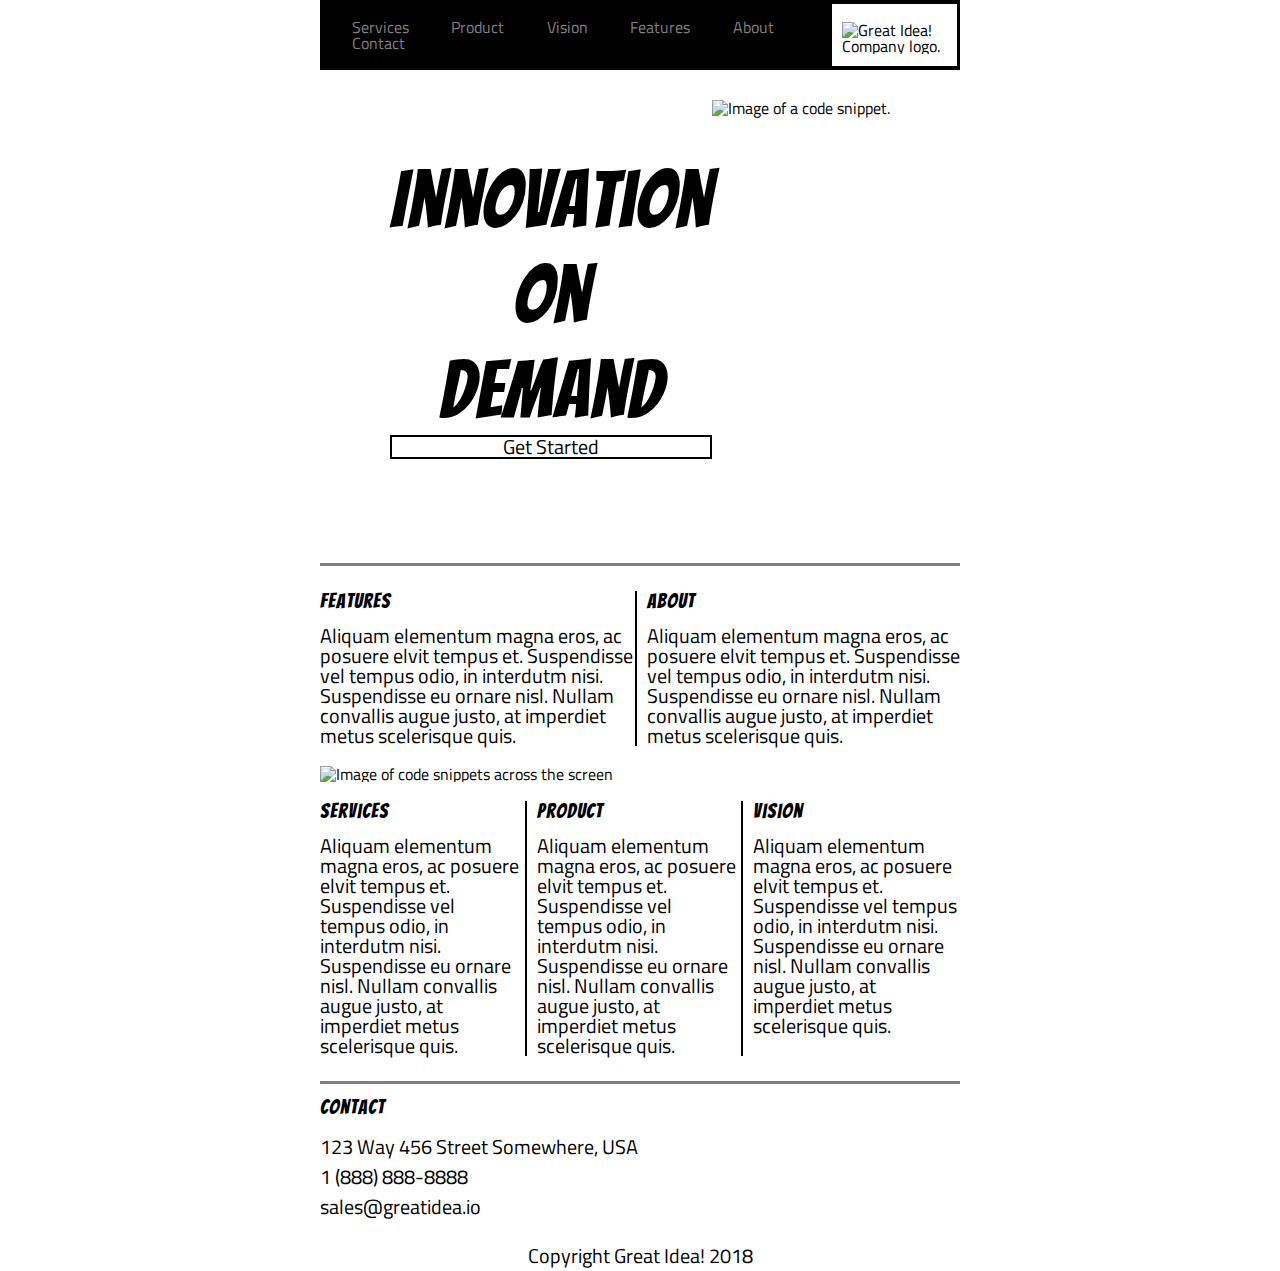
==== index.html @ 7ea81a04 "finished project" ====
<!doctype html>

<html lang="en">
<head>
  <meta charset="utf-8">
  <title>Great Idea - Responsive I</title>

  <link href="https://fonts.googleapis.com/css?family=Bangers|Titillium+Web" rel="stylesheet">
  <link rel="stylesheet" href="css/index.css">

  <meta name="viewport" content="width=device-width, initial-scale=1.0">

</head>

  <body>
    <section class="nav-bar"> 
      <nav>
        <a href="/services/">Services</a>
        <a href="/product/">Product</a>
        <a href="/vision/">Vision</a>
        <a href="/features/">Features</a>
        <a href="/about/">About</a>
        <a href="/contact/">Contact</a>
      </nav>
    
      <img src="img/logo.png" alt="Great Idea! Company logo." class="logo">
    </section>

    <section class="title-box">
      <div class="title-column">
        <header>
          <h1>Innovation</h1>
          <h1>On</h1>
          <h1>Demand</h1>
        </header>

        <a href="/get-started/" class="start-button">Get Started</a>

      </div>
      
      <img src="img/header-img.png" alt="Image of a code snippet.">  
    </section>



    <!--<hr>-->

    <section class = "top-row">
      <div class="top-left">
        <h3>Features</h3>
        <p>Aliquam elementum magna eros, ac posuere elvit tempus et. Suspendisse vel tempus odio, in interdutm nisi. Suspendisse eu ornare nisl. Nullam convallis augue justo, at imperdiet metus scelerisque quis.</p>
      </div>

      <div class="top-right">
        <h3>About</h3>
        <p>Aliquam elementum magna eros, ac posuere elvit tempus et. Suspendisse vel tempus odio, in interdutm nisi. Suspendisse eu ornare nisl. Nullam convallis augue justo, at imperdiet metus scelerisque quis.</p>
      </div>
    </section>

    <img class="middle-img" src="img/mid-page-accent.jpg" alt="Image of code snippets across the screen">

    <section class="bottom-row">
      <div class="left">
        <h3>Services</h3>
        <p>Aliquam elementum magna eros, ac posuere elvit tempus et. Suspendisse vel tempus odio, in interdutm nisi. Suspendisse eu ornare nisl. Nullam convallis augue justo, at imperdiet metus scelerisque quis.</p>
      </div>
      
      <div class="center">
        <h3>Product</h3>
        <p>Aliquam elementum magna eros, ac posuere elvit tempus et. Suspendisse vel tempus odio, in interdutm nisi. Suspendisse eu ornare nisl. Nullam convallis augue justo, at imperdiet metus scelerisque quis.</p>
      </div>

      <div class="right">
        <h3>Vision</h3>
        <p>Aliquam elementum magna eros, ac posuere elvit tempus et. Suspendisse vel tempus odio, in interdutm nisi. Suspendisse eu ornare nisl. Nullam convallis augue justo, at imperdiet metus scelerisque quis.</p>
      </div>
    </section>

    <!--<hr>-->
    <footer>
      <address>
        <h3>Contact</h3>
        <p>123 Way 456 Street
        Somewhere, USA</p>
        <p>1 (888) 888-8888</p>
        <p>sales@greatidea.io</p>
      </address>
      <p class="copyright">Copyright Great Idea! 2018</p>

    </footer>

  </body>
</html>
---- css/index.css ----
/* Use your own code or past solution for Great Idea Web Page CSS here! */

/* http://meyerweb.com/eric/tools/css/reset/ 
   v2.0 | 20110126
   License: none (public domain)
*/

html, body, div, span, applet, object, iframe,
h1, h2, h3, h4, h5, h6, p, blockquote, pre,
a, abbr, acronym, address, big, cite, code,
del, dfn, em, img, ins, kbd, q, s, samp,
small, strike, strong, sub, sup, tt, var,
b, u, i, center,
dl, dt, dd, ol, ul, li,
fieldset, form, label, legend,
table, caption, tbody, tfoot, thead, tr, th, td,
article, aside, canvas, details, embed, 
figure, figcaption, footer, header, hgroup, 
menu, nav, output, ruby, section, summary,
time, mark, audio, video {
	margin: 0;
	padding: 0;
	border: 0;
	font-size: 100%;
	font: inherit;
	vertical-align: baseline;
}
/* HTML5 display-role reset for older browsers */
article, aside, details, figcaption, figure, 
footer, header, hgroup, menu, nav, section {
	display: block;
}
body {
	line-height: 1;
}
ol, ul {
	list-style: none;
}
blockquote, q {
	quotes: none;
}
blockquote:before, blockquote:after,
q:before, q:after {
	content: '';
	content: none;
}
table {
	border-collapse: collapse;
	border-spacing: 0;
}

/* Set every element's box-sizing to border-box */
* {
    box-sizing: border-box;
}

html, body {
    height: 100%;
    font-family: 'Titillium Web', sans-serif;
}

h1, h2, h3, h4, h5 {
    font-family: 'Bangers', cursive;
    letter-spacing: 1px;
    margin-bottom: 15px;
}

/* Your code starts here! */
body {
	margin-left: 25%;
	margin-right: 25%;
	margin-bottom: 400px;
	height: 100%;
}

.nav-bar {
    display: flex;
    align-items: center;
	height: 70px;
	position: fixed;
	width: 50%;
	background-color: black;
}

.nav-bar nav {
    display: flex;
    flex-direction: row;
    flex-wrap: nowrap;
    justify-content: space-around;
    width: 80%;
    padding-left: 5%;
}

.nav-bar nav a {
	text-decoration: none;
	margin-right: 8%;
	color: gray;
}

/*.nav-bar nav a:first-child {
	margin-left: 5%;
}*/

.nav-bar nav a:hover {
	color: white;
}

.nav-bar nav, .nav-bar img {
	display: inline-block;
}

.logo {
	width: 19.6%;
	position: relative;
	background-color: white;
	padding: 18px 10px 12px 10px;
}

.title-box {
    display: flex;
    align-content: center;
    justify-content: center;
	text-align: center;
	width: 49.83%;
	/*margin-top: 8%;*/
    margin-bottom: 2%;
    padding-top: 100px;
    width: 100%;
}

.title-box img {
	height: 450px;
    margin-top: 0%;
    align-self: center;
}

.title-box header {
    font-size: 80px;
    align-self: center;
    height: 275px;
}

.title-column {
    display: flex;
    flex-direction: column;
    padding-top: 60px;
}

.title-column .start-button {
	border: 2px solid black;
	text-decoration: none;
	color: black;
	font-size: 20px;
	padding: 0px 20px 0px 20px;
}

.start-button:hover {
	background-color: black;
	color: white;
}

.top-row {
    display: flex;
    flex-direction: row;
    flex-wrap: nowrap;
    border-top: 3px solid grey;
}

.top-row .top-left, .top-row .top-right{
	margin-top: 4%;
    margin-bottom: 3%;
    font-size: 20px;
}

.top-left, .left, .center {
    border-right: 2px solid black;
    padding-right: 1px;
    margin-right: 10px;
}

.middle-img {
	width: 100%;
}

.bottom-row {
    display: flex;
    flex-direction: row;
    flex-wrap: nowrap;
    font-size: 20px;
    border-bottom: 3px solid grey;
}

.bottom-row .left, .bottom-row .center, .bottom-row .right {
	display: inline-block;
	width: 33.11%;
	margin-top: 3%;
	margin-bottom: 4%;
}

footer {
    margin-top: 2%;
    font-size: 20px;
}

footer p {
	line-height: 30px;
}

.copyright {
	margin-top: 3%;
	text-align: center;
}

@media(max-width: 800px) {
    body {
        display: flex;
        flex-direction: column;
    }

    .nav-bar {
        display: flex;
        flex-direction: column-reverse;
        flex-wrap: nowrap;
        height: 10%;
        background-color: transparent;
        position: absolute;
    }

    .nav-bar nav {
        display: flex;
        justify-content: space-around;
        align-items: center;
        flex-wrap: nowrap;
        width: 100%;
        height: 100%;
        margin-top: 0px;
        background-color: none;
    }

    .nav-bar nav a {
        font-size: 7px;
    }

    .nav-bar nav a:hover {
        text-decoration: underline;
        color: black;
    }

    .logo {
        width: 20%;
        height: 100%;
        background-color: transparent;
    }

    .title-box {
        display: flex;
        justify-content: center;
        align-items: center;
        margin-top: 0px;
        height: 70%;
        margin-bottom: 5%;
    }

    .title-box img {
        display: none;
    }

    .title-column {
        display: flex;
        flex-direction: column;
        justify-content: center;
        align-items: center;
        height: 100%;
        padding-bottom: 70px;
    }

    .title-box h1 {
        font-size: 30px;
        align-self: center;
    }

    .title-box .start-button {
       width: 50%;
       text-align: center;
       align-self: center;
       margin-top: 0%;
       font-size: 10px;
       padding: 5px 0px 5px 0px;
       margin-bottom: 40px;
    }

    .top-row {
        display: flex;
        flex-direction: row;
        font-size: 9px;
        border-top: 1px solid grey;
    }

    .top-row p {
        font-size: 9px;
    }

    .top-left {
        border-right: 1px solid black;
        margin-right: 6px;
    }

    .bottom-row {
        display: flex;
        flex-direction: row;
        justify-content: space-between;
        font-size: 9px;
        border-bottom: 1px solid grey;
    }

    .left, .center {
        border-right: 1px solid black;
        margin-right: 5px;
        padding-right: 5px;
    }

    address p, .copyright {
        font-size: 9px;
    }

    h3 {
        font-size: 10px;
        margin-top: 10px;
    }

    footer p {
        line-height: 15px;
    }

    footer, .top-row, .bottom-row, .title-box, .nav-bar {
        margin: 5px;
    }

}

@media(max-width: 500px) { /*I viewed this through inspect element, may look different if zoomed in to the same dimensions*/
    body {
        margin: 0px;
        margin-top: 20px;
        display: flex;
        flex-direction: column;

    }

    .nav-bar {
        width: 100%;
        display: flex;
        flex-direction: column-reverse;
        justify-content: space-around;
        align-self: flex-start;
    }

    .nav-bar nav {
        display: flex;
        flex-direction: column;
        align-self: flex-start;
        height: 100%;
        width: 100%;
    }

    .nav-bar nav a {
        font-size: 10px;
        border: 2px solid black;
        width: 100%;
        text-align: center;
        padding-top: 5px;
        padding-bottom: 5px;
    }

    .logo {
        width: 40%;
        height: 100%;
        margin-bottom: 40px;
        padding-top: 30px;
        margin-top: 20px;
    }

    .title-box {
        padding-top: 30%;
        height: 40%;
        margin-top: 15%;
        width: 50%;
        align-self: center;
    }

    header {
        padding: 0px;
    }

    .top-row, .bottom-row {
        flex-direction: column;
        width: 95%;
    }

    .top-row .top-left {
        border: 0px;
    }

    .left, .center {
        border: 0px;
    }

    .bottom-row .left, .bottom-row .center, .bottom-row .right {
        width: 95%;
    }
    
    .top-row p, .bottom-row p, footer p {
        font-size: 15px;
    }

    .top-row h3, .bottom-row h3, footer h3 {
        font-size: 20px;
    }

    footer p{
        line-height: 20px;
    }

    .copyright {
        margin-bottom: 50px;
    }
}
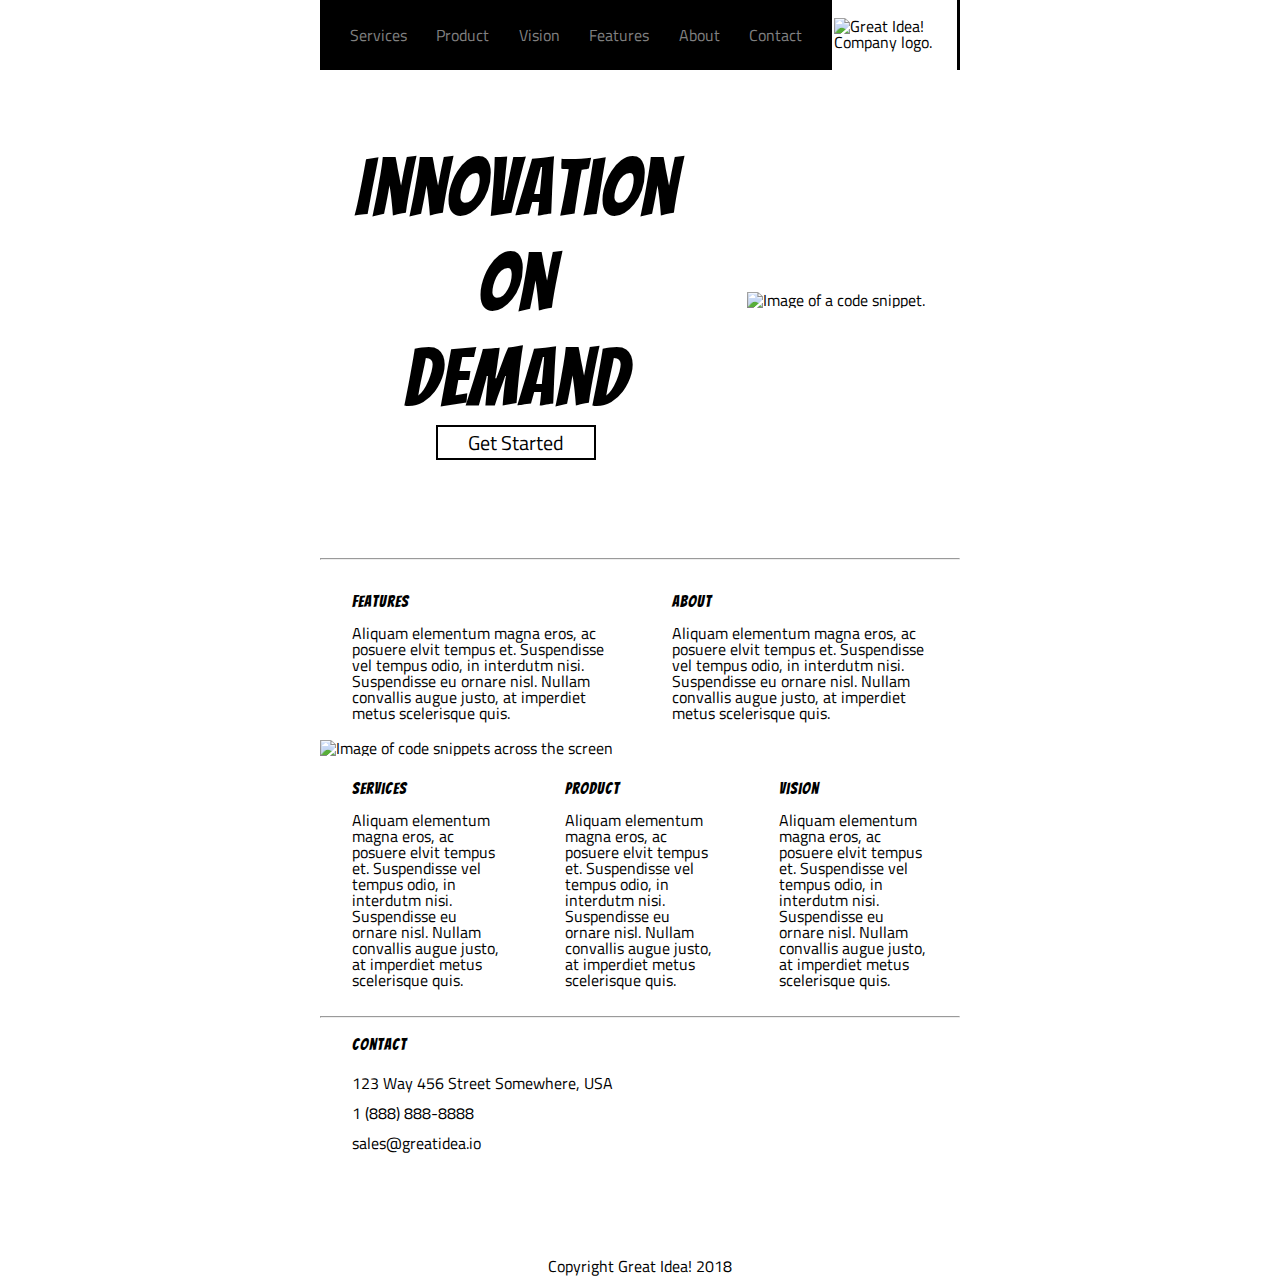
==== commit ee0552f6: "all changes I had stored in another file" ====
--- a/index.html
+++ b/index.html
@@ -3,91 +3,97 @@
 <html lang="en">
 <head>
   <meta charset="utf-8">
-  <title>Great Idea - Responsive I</title>
+
+  <title>Great Idea!</title>
 
   <link href="https://fonts.googleapis.com/css?family=Bangers|Titillium+Web" rel="stylesheet">
   <link rel="stylesheet" href="css/index.css">
 
-  <meta name="viewport" content="width=device-width, initial-scale=1.0">
-
+  <!--[if lt IE 9]>
+    <script src="https://cdnjs.cloudflare.com/ajax/libs/html5shiv/3.7.3/html5shiv.js"></script>
+  <![endif]-->
 </head>
 
   <body>
-    <section class="nav-bar"> 
-      <nav>
-        <a href="/services/">Services</a>
-        <a href="/product/">Product</a>
-        <a href="/vision/">Vision</a>
-        <a href="/features/">Features</a>
-        <a href="/about/">About</a>
-        <a href="/contact/">Contact</a>
-      </nav>
-    
-      <img src="img/logo.png" alt="Great Idea! Company logo." class="logo">
-    </section>
+    <div class="big-box">
+      <section class="nav-bar"> 
+        <nav>
+          <a href="services.html">Services</a>
+          <a href="/product/">Product</a>
+          <a href="/vision/">Vision</a>
+          <a href="/features/">Features</a>
+          <a href="/about/">About</a>
+          <a href="/contact/">Contact</a>
+        </nav>
+      
+        <img src="img/logo.png" alt="Great Idea! Company logo." class="logo">
+      </section>
 
-    <section class="title-box">
-      <div class="title-column">
-        <header>
-          <h1>Innovation</h1>
-          <h1>On</h1>
-          <h1>Demand</h1>
-        </header>
-
-        <a href="/get-started/" class="start-button">Get Started</a>
-
-      </div>
-      
-      <img src="img/header-img.png" alt="Image of a code snippet.">  
-    </section>
+      <section class="container">
+        <!--<section class="title-box">-->
+        <div class="title-box">
+          <header>
+            <h1>Innovation</h1>
+            <h1>On</h1>
+            <h1>Demand</h1>
+          </header>
+          
+          <div>
+            <a href="/get-started/" class="start-button">Get Started</a>
+          </div>    
+        </div>
 
 
+        <img src="img/header-img.png" alt="Image of a code snippet.">
+        
+      </section>
 
-    <!--<hr>-->
+      <hr>
 
-    <section class = "top-row">
-      <div class="top-left">
-        <h3>Features</h3>
-        <p>Aliquam elementum magna eros, ac posuere elvit tempus et. Suspendisse vel tempus odio, in interdutm nisi. Suspendisse eu ornare nisl. Nullam convallis augue justo, at imperdiet metus scelerisque quis.</p>
-      </div>
+      <!--I made these div tags rather than section because all h3 and p elements have the same styling-->
+      <section class = "top-row">
+        <div class="top-left">
+          <h3>Features</h3>
+          <p>Aliquam elementum magna eros, ac posuere elvit tempus et. Suspendisse vel tempus odio, in interdutm nisi. Suspendisse eu ornare nisl. Nullam convallis augue justo, at imperdiet metus scelerisque quis.</p>
+        </div>
 
-      <div class="top-right">
-        <h3>About</h3>
-        <p>Aliquam elementum magna eros, ac posuere elvit tempus et. Suspendisse vel tempus odio, in interdutm nisi. Suspendisse eu ornare nisl. Nullam convallis augue justo, at imperdiet metus scelerisque quis.</p>
-      </div>
-    </section>
+        <div class="top-right">
+          <h3>About</h3>
+          <p>Aliquam elementum magna eros, ac posuere elvit tempus et. Suspendisse vel tempus odio, in interdutm nisi. Suspendisse eu ornare nisl. Nullam convallis augue justo, at imperdiet metus scelerisque quis.</p>
+        </div>
+      </section>
 
-    <img class="middle-img" src="img/mid-page-accent.jpg" alt="Image of code snippets across the screen">
+      <img class="middle-img" src="img/mid-page-accent.jpg" alt="Image of code snippets across the screen">
 
-    <section class="bottom-row">
-      <div class="left">
-        <h3>Services</h3>
-        <p>Aliquam elementum magna eros, ac posuere elvit tempus et. Suspendisse vel tempus odio, in interdutm nisi. Suspendisse eu ornare nisl. Nullam convallis augue justo, at imperdiet metus scelerisque quis.</p>
-      </div>
-      
-      <div class="center">
-        <h3>Product</h3>
-        <p>Aliquam elementum magna eros, ac posuere elvit tempus et. Suspendisse vel tempus odio, in interdutm nisi. Suspendisse eu ornare nisl. Nullam convallis augue justo, at imperdiet metus scelerisque quis.</p>
-      </div>
+      <section class="bottom-row">
+        <div class="left">
+          <h3>Services</h3>
+          <p>Aliquam elementum magna eros, ac posuere elvit tempus et. Suspendisse vel tempus odio, in interdutm nisi. Suspendisse eu ornare nisl. Nullam convallis augue justo, at imperdiet metus scelerisque quis.</p>
+        </div>
+        
+        <div class="center">
+          <h3>Product</h3>
+          <p>Aliquam elementum magna eros, ac posuere elvit tempus et. Suspendisse vel tempus odio, in interdutm nisi. Suspendisse eu ornare nisl. Nullam convallis augue justo, at imperdiet metus scelerisque quis.</p>
+        </div>
 
-      <div class="right">
-        <h3>Vision</h3>
-        <p>Aliquam elementum magna eros, ac posuere elvit tempus et. Suspendisse vel tempus odio, in interdutm nisi. Suspendisse eu ornare nisl. Nullam convallis augue justo, at imperdiet metus scelerisque quis.</p>
-      </div>
-    </section>
+        <div class="right">
+          <h3>Vision</h3>
+          <p>Aliquam elementum magna eros, ac posuere elvit tempus et. Suspendisse vel tempus odio, in interdutm nisi. Suspendisse eu ornare nisl. Nullam convallis augue justo, at imperdiet metus scelerisque quis.</p>
+        </div>
+      </section>
 
-    <!--<hr>-->
-    <footer>
-      <address>
-        <h3>Contact</h3>
-        <p>123 Way 456 Street
-        Somewhere, USA</p>
-        <p>1 (888) 888-8888</p>
-        <p>sales@greatidea.io</p>
-      </address>
-      <p class="copyright">Copyright Great Idea! 2018</p>
+      <hr>
+      <footer>
+        <address>
+          <h3>Contact</h3>
+          <p>123 Way 456 Street
+          Somewhere, USA</p>
+          <p>1 (888) 888-8888</p>
+          <p>sales@greatidea.io</p>
+        </address>
+        <p class="copyright">Copyright Great Idea! 2018</p>
 
-    </footer>
-
+      </footer>
+    </div>
   </body>
 </html>--- a/css/index.css
+++ b/css/index.css
@@ -1,5 +1,3 @@
-/* Use your own code or past solution for Great Idea Web Page CSS here! */
-
 /* http://meyerweb.com/eric/tools/css/reset/ 
    v2.0 | 20110126
    License: none (public domain)
@@ -65,93 +63,82 @@
     margin-bottom: 15px;
 }
 
-/* Your code starts here! */
+/* Copy and paste your work from yesterday here and start to refactor into flexbox */
+
+/*css for index*/
+
+.big-box {
+    background-color: white;
+
+}
+
 body {
 	margin-left: 25%;
 	margin-right: 25%;
 	margin-bottom: 400px;
-	height: 100%;
 }
 
 .nav-bar {
-    display: flex;
-    align-items: center;
+	display: flex;
+	flex-direction: row;
+	align-items: center;
 	height: 70px;
-	position: fixed;
 	width: 50%;
 	background-color: black;
+	position: fixed;
 }
 
 .nav-bar nav {
-    display: flex;
-    flex-direction: row;
-    flex-wrap: nowrap;
-    justify-content: space-around;
-    width: 80%;
-    padding-left: 5%;
+	width: 80%;
+	display: flex;
+	justify-content: space-evenly;
 }
 
 .nav-bar nav a {
 	text-decoration: none;
-	margin-right: 8%;
 	color: gray;
 }
-
-/*.nav-bar nav a:first-child {
-	margin-left: 5%;
-}*/
 
 .nav-bar nav a:hover {
 	color: white;
 }
 
-.nav-bar nav, .nav-bar img {
-	display: inline-block;
-}
-
 .logo {
 	width: 19.6%;
-	position: relative;
 	background-color: white;
-	padding: 18px 10px 12px 10px;
+	padding: 18px 0px 12px 2px;
+	align-self: stretch;
+}
+
+.container {
+	display: inline-flex;
+	align-items: center;
+	width: 100%;
+	justify-content: space-around;
+	align-items: center;
+	margin: 100px auto 50px auto; 
 }
 
 .title-box {
-    display: flex;
-    align-content: center;
-    justify-content: center;
+	display: flex;
+	flex-direction: column;
+	justify-content: center;
+	height: 400px;
+	align-items: center;
+}
+
+h1 {
+	font-size: 80px;
 	text-align: center;
-	width: 49.83%;
-	/*margin-top: 8%;*/
-    margin-bottom: 2%;
-    padding-top: 100px;
-    width: 100%;
-}
-
-.title-box img {
-	height: 450px;
-    margin-top: 0%;
-    align-self: center;
-}
-
-.title-box header {
-    font-size: 80px;
-    align-self: center;
-    height: 275px;
-}
-
-.title-column {
-    display: flex;
-    flex-direction: column;
-    padding-top: 60px;
-}
-
-.title-column .start-button {
+}
+
+.start-button{
 	border: 2px solid black;
 	text-decoration: none;
 	color: black;
 	font-size: 20px;
-	padding: 0px 20px 0px 20px;
+	padding: 0px 30px 0px 30px;
+	text-align: center;
 }
 
 .start-button:hover {
@@ -161,21 +148,12 @@
 
 .top-row {
     display: flex;
-    flex-direction: row;
-    flex-wrap: nowrap;
-    border-top: 3px solid grey;
+    justify-content: space-between;
 }
 
 .top-row .top-left, .top-row .top-right{
-	margin-top: 4%;
-    margin-bottom: 3%;
-    font-size: 20px;
-}
-
-.top-left, .left, .center {
-    border-right: 2px solid black;
-    padding-right: 1px;
-    margin-right: 10px;
+	width: 49.3%;
+    margin: 4% 5% 3% 5%;
 }
 
 .middle-img {
@@ -183,245 +161,255 @@
 }
 
 .bottom-row {
-    display: flex;
-    flex-direction: row;
-    flex-wrap: nowrap;
-    font-size: 20px;
-    border-bottom: 3px solid grey;
+	display: flex;
 }
 
 .bottom-row .left, .bottom-row .center, .bottom-row .right {
-	display: inline-block;
 	width: 33.11%;
-	margin-top: 3%;
-	margin-bottom: 4%;
+    margin: 4% 5% 3% 5%;
 }
 
 footer {
-    margin-top: 2%;
-    font-size: 20px;
-}
-
-footer p {
+    margin: 4% 5% 3% 5%;
+}
+
+footer address p {
 	line-height: 30px;
-}
-
-.copyright {
+	text-align: left;
+}
+
+.copyright{
 	margin-top: 3%;
 	text-align: center;
-}
+	margin-bottom: 200px;
+	margin-top: 100px;
+}
+
+/*css for services*/
+
+.services-header-img {
+	width: 100%;
+	margin-top: 70px;
+	margin-bottom: 20px;
+}
+
+.intro-services h1 {
+	font-size: 35px;
+	text-align: left;
+}
+
+.intro-services {
+	margin-bottom: 3%;
+}
+
+.main-content {
+	display: flex;
+	flex-wrap: wrap;
+	justify-content: space-evenly;
+	margin-bottom: 3%;
+}
+
+.main-content div {
+	border: 2px solid black;
+	background-color: lightgray;
+	margin-top: 2%;
+	width: 48%;
+	padding: 6%;
+}
+
+.main-content p {
+	margin-bottom: 15px;
+}
+
+.main-content a {
+	border: 2px solid black;
+	text-decoration: none;
+	background-color: whitesmoke;
+	color: black;
+	text-align: center;
+	padding: 2% 10% 2% 10%;
+}
+
+.main-content a, .main-content p {
+	line-height: 25px;
+}
+
+footer {
+	margin-top: 3%;
+}
+
+.footer-content {
+	display: flex;
+	justify-content: space-between;
+}
+
+.footer-content p {
+	line-height: 25px;
+	justify-content: space-between;
+	width: 80%;
+}
+
+.column-left {
+	margin-right: 4%;
+}
+
+ul {
+	list-style-type: square;
+	line-height: 30px;
+	margin-left: 20px;
+	margin-top: 30px;
+}
+
+footer img {
+	width: 170%;
+}
+
+footer h2 {
+	width: 30%;
+}
+
+/*Tablet design*/
 
 @media(max-width: 800px) {
+
     body {
-        display: flex;
-        flex-direction: column;
+        margin: auto 10% auto 10%;
     }
 
     .nav-bar {
-        display: flex;
-        flex-direction: column-reverse;
-        flex-wrap: nowrap;
-        height: 10%;
+        font-size: 16px;
+        flex-flow: column-reverse;
+        position: relative;
         background-color: transparent;
-        position: absolute;
-    }
+        width: 100%;
+    }
+
+    .nav-bar .logo {
+        justify-content: center;
+        align-self: center;
+        background-color: transparent;
+    }
+
 
     .nav-bar nav {
-        display: flex;
-        justify-content: space-around;
-        align-items: center;
-        flex-wrap: nowrap;
         width: 100%;
-        height: 100%;
-        margin-top: 0px;
-        background-color: none;
-    }
-
-    .nav-bar nav a {
-        font-size: 7px;
     }
 
     .nav-bar nav a:hover {
         text-decoration: underline;
-        color: black;
-    }
-
-    .logo {
-        width: 20%;
-        height: 100%;
-        background-color: transparent;
+        color: navy;
     }
 
     .title-box {
-        display: flex;
-        justify-content: center;
-        align-items: center;
         margin-top: 0px;
-        height: 70%;
-        margin-bottom: 5%;
-    }
-
-    .title-box img {
+        height: auto;
+    }
+
+    .title-box h1 {
+        font-size: 40px;
+    }
+
+    .container img {
         display: none;
     }
 
-    .title-column {
-        display: flex;
-        flex-direction: column;
-        justify-content: center;
-        align-items: center;
-        height: 100%;
-        padding-bottom: 70px;
-    }
-
-    .title-box h1 {
-        font-size: 30px;
-        align-self: center;
-    }
-
-    .title-box .start-button {
-       width: 50%;
-       text-align: center;
-       align-self: center;
-       margin-top: 0%;
-       font-size: 10px;
-       padding: 5px 0px 5px 0px;
-       margin-bottom: 40px;
-    }
-
-    .top-row {
-        display: flex;
-        flex-direction: row;
-        font-size: 9px;
-        border-top: 1px solid grey;
-    }
-
-    .top-row p {
-        font-size: 9px;
-    }
-
-    .top-left {
-        border-right: 1px solid black;
-        margin-right: 6px;
-    }
-
-    .bottom-row {
-        display: flex;
-        flex-direction: row;
-        justify-content: space-between;
-        font-size: 9px;
-        border-bottom: 1px solid grey;
-    }
-
-    .left, .center {
-        border-right: 1px solid black;
-        margin-right: 5px;
-        padding-right: 5px;
-    }
-
-    address p, .copyright {
-        font-size: 9px;
+    .start-button {
+        font-size: 16px;
+    }
+
+    .top-row, footer {
+        margin: 0px 5% 0% 5%;
+    }
+
+    p, ul{
+        font-size: 16px;
     }
 
     h3 {
-        font-size: 10px;
-        margin-top: 10px;
-    }
-
-    footer p {
-        line-height: 15px;
-    }
-
-    footer, .top-row, .bottom-row, .title-box, .nav-bar {
-        margin: 5px;
-    }
-
-}
-
-@media(max-width: 500px) { /*I viewed this through inspect element, may look different if zoomed in to the same dimensions*/
+        font-size: 20px;
+    }
+
+    .footer-content img {
+        width: 300%;
+        height: 300%;
+    }
+
+    /* check out why nav bar for services is different, change line-height */
+}
+
+/* mobile view */
+
+@media(max-width: 500px) {
+    
     body {
         margin: 0px;
-        margin-top: 20px;
-        display: flex;
+    }
+
+    .nav-bar {
+        height: 200px;
+    }
+
+    .nav-bar nav {
+        flex-flow: column;
+        justify-content: center;
+        line-height: 150%;
+        margin-bottom: 0px;
+    }
+
+    .nav-bar nav a {
+        border-top: 1px solid black;
+        text-align: center;
+    }
+
+    .nav-bar nav a:last-child {
+        border-bottom: 1px solid black;
+    }
+
+    .title-box {
+        margin-top: -80px;
+    }
+
+    .top-row {
+        flex-flow: column;
+    }
+
+    .top-row .top-left, .top-row .top-right {
+        width: 100%;
+    }
+
+    .bottom-row {
+        flex-flow: column;
+        margin-left: 5%;
+        margin-right: 5%;
+    }
+
+    .bottom-row .left, .bottom-row .center, .bottom-row .right {
+        border: 0px solid black;
+        width: 100%;
+    }
+
+    /*.nav-bar {
+        border: 2px solid black;
+        margin-top: 10px;
+        height: 20%;
+        justify-content: start;
+        align-content: center;
+    }
+
+    .nav-bar nav {
         flex-direction: column;
-
-    }
-
-    .nav-bar {
-        width: 100%;
-        display: flex;
-        flex-direction: column-reverse;
-        justify-content: space-around;
-        align-self: flex-start;
-    }
-
-    .nav-bar nav {
-        display: flex;
-        flex-direction: column;
-        align-self: flex-start;
-        height: 100%;
-        width: 100%;
-    }
-
-    .nav-bar nav a {
-        font-size: 10px;
+        align-self: center;
         border: 2px solid black;
-        width: 100%;
         text-align: center;
-        padding-top: 5px;
-        padding-bottom: 5px;
     }
 
     .logo {
-        width: 40%;
-        height: 100%;
-        margin-bottom: 40px;
-        padding-top: 30px;
-        margin-top: 20px;
+        border: 2px solid black;
+        width: 60%;
     }
 
     .title-box {
-        padding-top: 30%;
-        height: 40%;
-        margin-top: 15%;
-        width: 50%;
-        align-self: center;
-    }
-
-    header {
-        padding: 0px;
-    }
-
-    .top-row, .bottom-row {
-        flex-direction: column;
-        width: 95%;
-    }
-
-    .top-row .top-left {
-        border: 0px;
-    }
-
-    .left, .center {
-        border: 0px;
-    }
-
-    .bottom-row .left, .bottom-row .center, .bottom-row .right {
-        width: 95%;
-    }
-    
-    .top-row p, .bottom-row p, footer p {
-        font-size: 15px;
-    }
-
-    .top-row h3, .bottom-row h3, footer h3 {
-        font-size: 20px;
-    }
-
-    footer p{
-        line-height: 20px;
-    }
-
-    .copyright {
-        margin-bottom: 50px;
-    }
+        border: 2px solid red;
+        margin-top: 10%;
+    }*/
 }